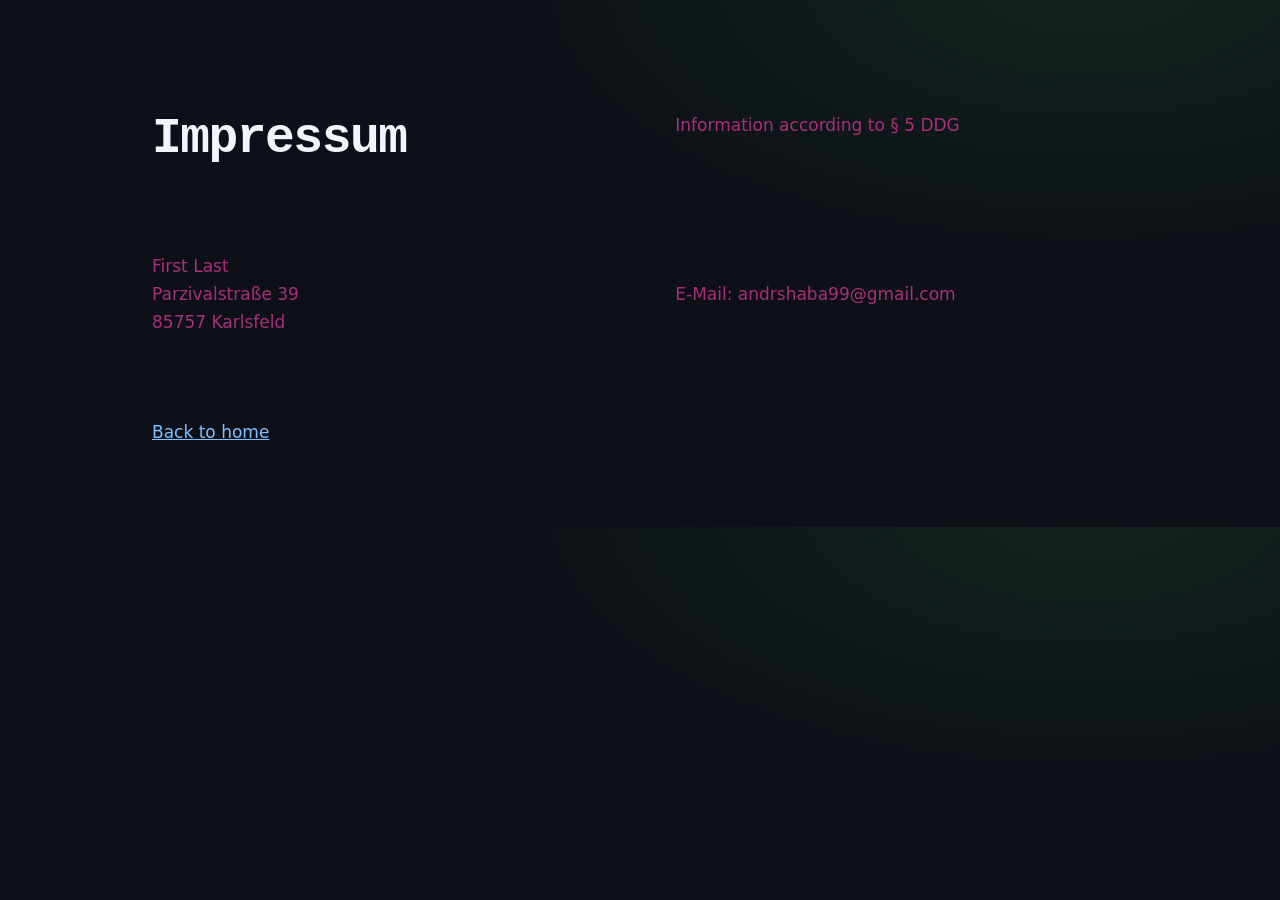
==== impressum.html @ be3f4921 "Add files via upload" ====
<!DOCTYPE html>
<html lang="en">
<head>
  <meta charset="utf-8">
  <meta name="viewport" content="width=device-width, initial-scale=1">
  <title>Impressum</title>
  <link rel="stylesheet" href="style.css">
</head>
<body>
  <main class="wrap hero">
    <h1>Impressum</h1>
    <p>Information according to § 5 DDG</p>
    <p>First Last<br>Parzivalstraße 39<br>85757 Karlsfeld</p>
    <p>E-Mail: andrshaba99@gmail.com</p>
    <p><a href="index.html">Back to home</a></p>
  </main>
</body>
</html>
---- style.css ----
:root {
  --bg: #0d1117;
  --bg2: #010409;
  --card: #161b22;
  --line: #30363d;
  --ink: #a73079;
  --dim: #8b949e;
  --white: #f0f6fc;
  --green: #56d364;
  --blue: #79c0ff;
  --yellow: #e3b341;
  --mono: ui-monospace, "Cascadia Mono", "SF Mono", Menlo, Consolas, "Liberation Mono", monospace;
}
* { box-sizing: border-box; }
html { scroll-behavior: smooth; scroll-padding-top: 4.5rem; }
body {
  margin: 0;
  background:
    radial-gradient(50rem 24rem at 85% -4%, rgba(86, 211, 100, 0.10), transparent 70%),
    var(--bg);
  color: var(--ink);
  font: 1.0625rem/1.65 system-ui, -apple-system, "Segoe UI", Roboto, sans-serif;
}
::selection { background: var(--green); color: #04130a; }
img { max-width: 100%; height: auto; }
a { color: var(--blue); }
a:focus-visible, button:focus-visible { outline: 2px solid var(--green); outline-offset: 3px; border-radius: 4px; }
.wrap { max-width: 64rem; margin: 0 auto; padding: 0 1.5rem; }

/* header */
.site-header {
  position: sticky; top: 0; z-index: 10;
  background: rgba(13, 17, 23, 0.85); backdrop-filter: blur(8px);
  border-bottom: 1px solid var(--line);
}
.site-header .wrap { display: flex; justify-content: space-between; align-items: center; padding-top: 0.9rem; padding-bottom: 0.9rem; gap: 1rem; }
.logo { font: 700 1rem var(--mono); text-decoration: none; color: var(--white); white-space: nowrap; }
.logo .u { color: var(--green); } .logo .d { color: var(--blue); }
nav { display: flex; gap: 1.5rem; font: 0.95rem var(--mono); }
nav a { color: var(--ink); text-decoration: none; }
nav a:hover { color: var(--green); }

/* hero */
.hero { padding-top: 4rem; padding-bottom: 4rem; display: grid; grid-template-columns: 1.05fr 1fr; gap: 3rem; align-items: center; }
.eyebrow { font: 0.9rem var(--mono); color: var(--green); margin: 0 0 1rem; }
.eyebrow::before { content: "$ "; color: var(--dim); }
h1 { font: 700 clamp(2rem, 5.5vw, 3.1rem)/1.1 var(--mono); letter-spacing: -0.03em; color: var(--white); margin: 0 0 1.25rem; }
h1 .name { color: var(--green); }
.lead { font-size: 1.15rem; color: var(--dim); margin: 0 0 1.75rem; max-width: 30rem; }
.btns { display: flex; flex-wrap: wrap; gap: 0.75rem; }
.btn {
  display: inline-block; padding: 0.65rem 1.2rem; border-radius: 8px;
  font: 600 0.95rem var(--mono); text-decoration: none;
  border: 1px solid var(--line); color: var(--white); transition: border-color .15s, transform .15s;
}
.btn:hover { border-color: var(--green); transform: translateY(-2px); }
.btn.primary { background: var(--green); border-color: var(--green); color: #04130a; }

/* terminal card */
.term { background: var(--bg2); border: 1px solid var(--line); border-radius: 12px; overflow: hidden; box-shadow: 0 24px 50px -24px rgba(0, 0, 0, 0.9); }
.term-bar { display: flex; align-items: center; gap: 0.45rem; padding: 0.65rem 1rem; background: var(--card); border-bottom: 1px solid var(--line); font: 0.8rem var(--mono); color: var(--dim); }
.dot { width: 0.7rem; height: 0.7rem; border-radius: 50%; display: inline-block; }
.dot.r { background: #ff5f57; } .dot.y { background: #febc2e; } .dot.g { background: #28c840; }
.term-title { margin-left: 0.6rem; }
.term-body { padding: 1.1rem 1.3rem 1.3rem; font: 0.92rem/1.75 var(--mono); overflow-x: auto; }
.term-body p { margin: 0; }
.prompt { color: var(--green); margin-right: 0.6rem; }
.cmd { color: var(--white); font-weight: 600; }
.out { color: var(--ink); margin-bottom: 0.8rem !important; }
.row { display: grid; grid-template-columns: 5.5rem 1fr; gap: 0.5rem; }
.k { color: var(--blue); }
.k::after { content: ":"; color: var(--dim); }
.cursor { display: inline-block; width: 0.55em; height: 1.05em; vertical-align: text-bottom; background: var(--green); animation: blink 1.1s steps(1) infinite; }
@keyframes blink { 50% { opacity: 0; } }

/* sections */
.section { padding-top: 3rem; padding-bottom: 3rem; border-top: 1px solid var(--line); }
h2 { font: 700 1.6rem/1.2 var(--mono); color: var(--white); margin: 0 0 0.4rem; letter-spacing: -0.02em; }
h2::before { content: "# "; color: var(--green); }
.sub { color: var(--dim); margin: 0 0 1.75rem; }

.cards { display: grid; grid-template-columns: repeat(auto-fit, minmax(17rem, 1fr)); gap: 1rem; }
.card { background: var(--card); border: 1px solid var(--line); border-radius: 12px; padding: 1.25rem 1.4rem; transition: border-color .15s, transform .15s; }
a.card { display: block; text-decoration: none; color: var(--ink); }
a.card:hover { border-color: var(--green); transform: translateY(-3px); }
.card h3 { font: 700 1.05rem var(--mono); color: var(--white); margin: 0 0 0.4rem; }
a.card h3::after { content: " ↗"; color: var(--green); }
.card p { margin: 0; color: var(--dim); }
.card .tag { display: block; font: 0.8rem var(--mono); color: var(--yellow); margin-bottom: 0.6rem; }

.card ol { list-style: none; margin: 0.4rem 0 0; padding: 0; counter-reset: n; }
.card li { counter-increment: n; display: flex; gap: 0.9rem; padding: 0.5rem 0; border-top: 1px solid var(--line); }
.card li:first-child { border-top: 0; }
.card li::before { content: counter(n, decimal-leading-zero); font: 0.85rem/1.9 var(--mono); color: var(--green); flex: none; }

/* footer */
.site-footer { border-top: 1px solid var(--line); background: var(--bg2); }
.site-footer .wrap { display: flex; justify-content: space-between; flex-wrap: wrap; gap: 0.5rem; padding-top: 1.5rem; padding-bottom: 1.5rem; font: 0.9rem var(--mono); color: var(--dim); }
.site-footer a { color: var(--dim); }
.site-footer a:hover { color: var(--green); }

/* plain pages (impressum) */
main.wrap > h1 { margin-top: 3rem; }

@media (max-width: 52rem) {
  .hero { grid-template-columns: 1fr; gap: 2rem; padding-top: 2.5rem; padding-bottom: 2.5rem; }
}
@media (max-width: 34rem) {
  .logo .host { display: none; }
  nav { gap: 1rem; font-size: 0.9rem; }
  .row { grid-template-columns: 1fr; gap: 0; margin-bottom: 0.4rem; }
}
@media (prefers-reduced-motion: reduce) {
  .cursor { animation: none; } html { scroll-behavior: auto; }
  .btn, .card { transition: none; }
}
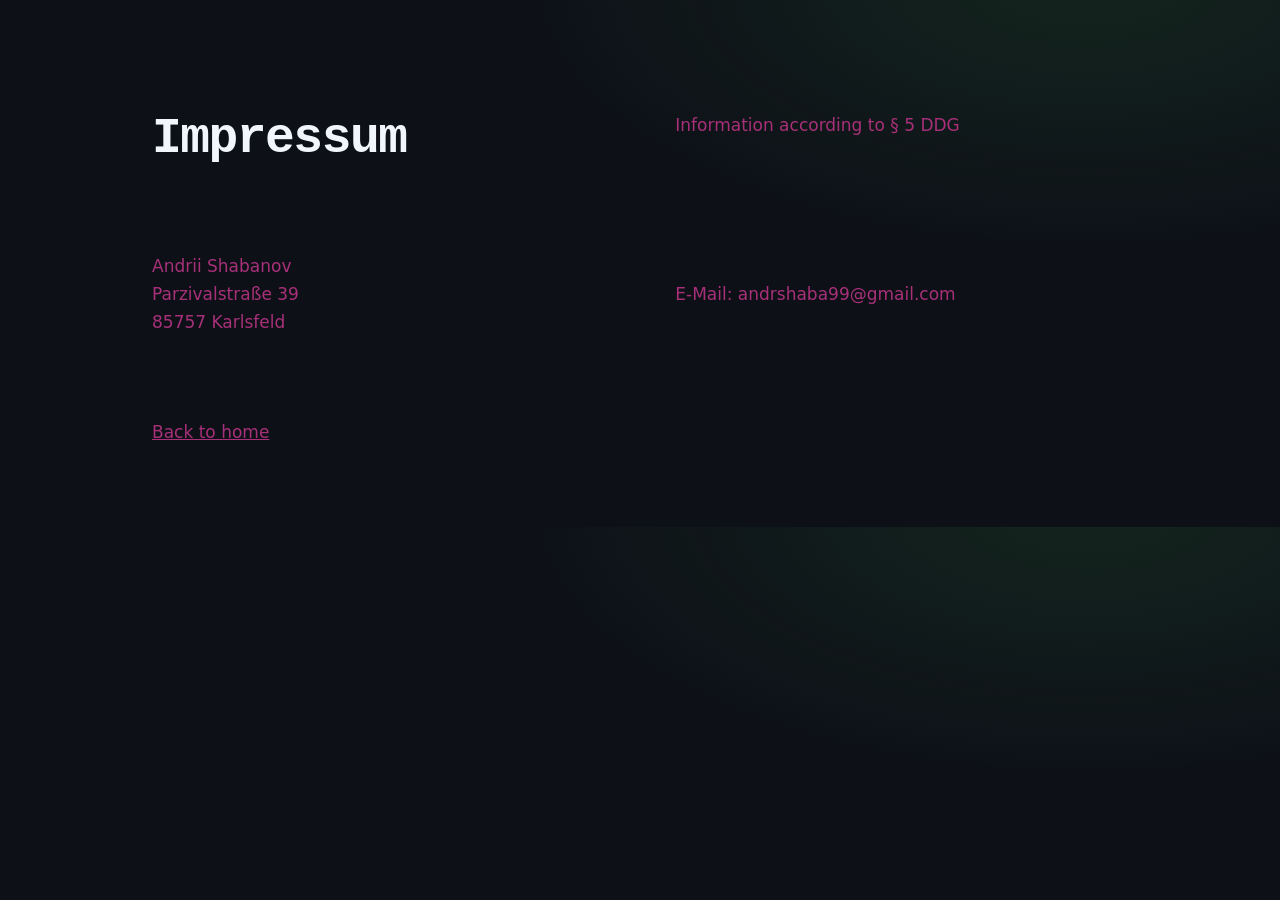
==== commit 856a22b6: "Add files via upload" ====
--- a/impressum.html
+++ b/impressum.html
@@ -10,7 +10,7 @@
   <main class="wrap hero">
     <h1>Impressum</h1>
     <p>Information according to § 5 DDG</p>
-    <p>First Last<br>Parzivalstraße 39<br>85757 Karlsfeld</p>
+    <p>Andrii Shabanov<br>Parzivalstraße 39<br>85757 Karlsfeld</p>
     <p>E-Mail: andrshaba99@gmail.com</p>
     <p><a href="index.html">Back to home</a></p>
   </main>
--- a/style.css
+++ b/style.css
@@ -2,13 +2,13 @@
   --bg: #0d1117;
   --bg2: #010409;
   --card: #161b22;
-  --line: #30363d;
+  --line: #df77cd;
   --ink: #a73079;
-  --dim: #8b949e;
+  --dim: #cc4689;
   --white: #f0f6fc;
-  --green: #56d364;
-  --blue: #79c0ff;
-  --yellow: #e3b341;
+  --black: #000000;
+  --pink: #e72e94;
+  --violet: #742294;
   --mono: ui-monospace, "Cascadia Mono", "SF Mono", Menlo, Consolas, "Liberation Mono", monospace;
 }
 * { box-sizing: border-box; }
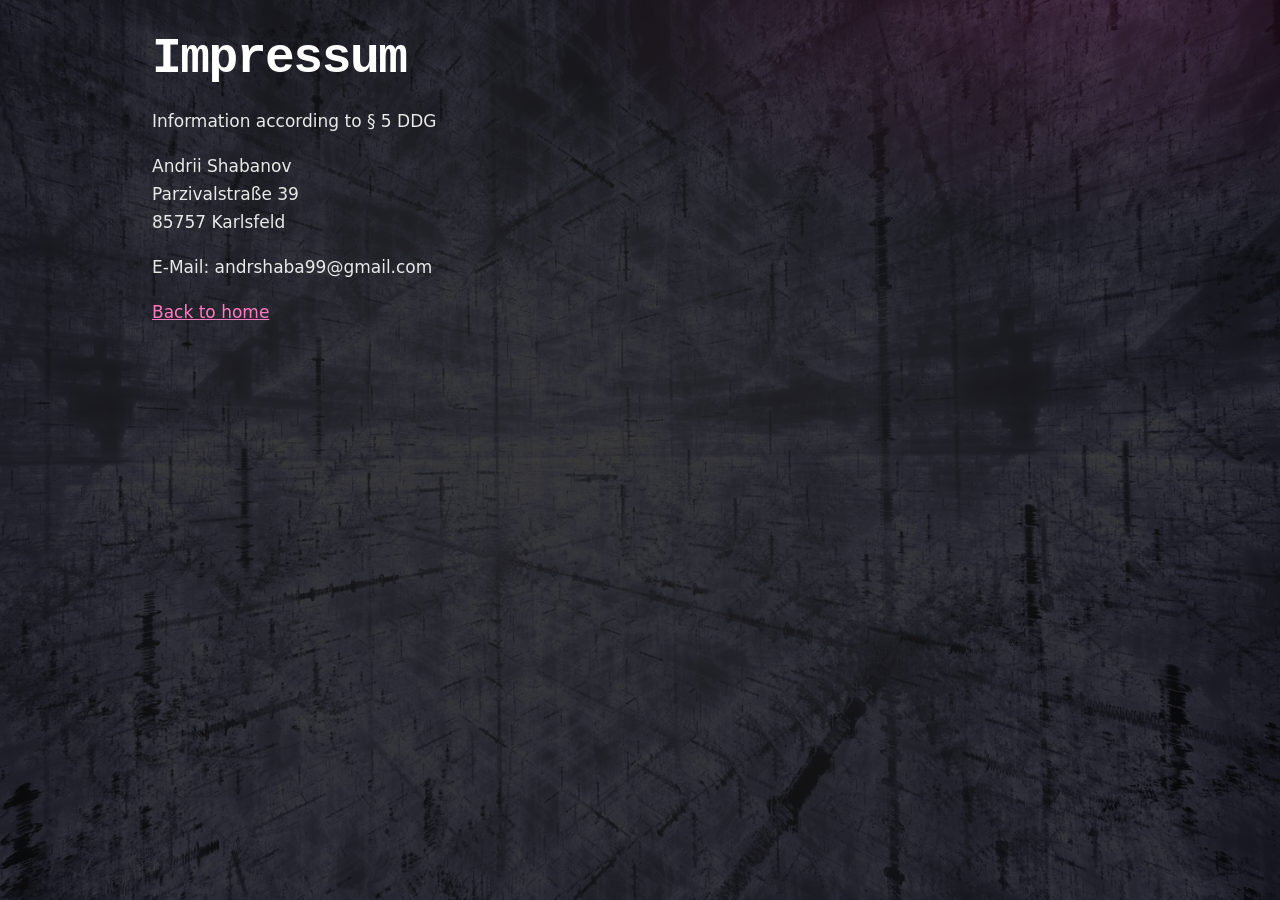
==== commit 849d18be: "Add files via upload" ====
--- a/impressum.html
+++ b/impressum.html
@@ -7,7 +7,7 @@
   <link rel="stylesheet" href="style.css">
 </head>
 <body>
-  <main class="wrap hero">
+  <main class="wrap">
     <h1>Impressum</h1>
     <p>Information according to § 5 DDG</p>
     <p>Andrii Shabanov<br>Parzivalstraße 39<br>85757 Karlsfeld</p>
--- a/style.css
+++ b/style.css
@@ -1,51 +1,52 @@
 :root {
-  --bg: #0d1117;
-  --bg2: #010409;
-  --card: #161b22;
-  --line: #df77cd;
-  --ink: #a73079;
-  --dim: #cc4689;
-  --white: #f0f6fc;
-  --black: #000000;
+  --bg: #0a0a0a;
+  --bg2: #000000;
+  --card: #141414;
+  --line: #2b2b2b;
+  --ink: #e9e9e9;
+  --dim: #a0a0a0;
+  --white: #ffffff;
   --pink: #e72e94;
-  --violet: #742294;
+  --pink-soft: #ff7ac0;
   --mono: ui-monospace, "Cascadia Mono", "SF Mono", Menlo, Consolas, "Liberation Mono", monospace;
 }
 * { box-sizing: border-box; }
 html { scroll-behavior: smooth; scroll-padding-top: 4.5rem; }
-body {
+body { min-height: 100vh;
   margin: 0;
   background:
-    radial-gradient(50rem 24rem at 85% -4%, rgba(86, 211, 100, 0.10), transparent 70%),
+    radial-gradient(50rem 24rem at 85% -4%, rgba(231, 46, 148, 0.14), transparent 70%),
+    linear-gradient(rgba(10, 10, 10, 0.8), rgba(10, 10, 10, 0.8)),
+    url("images/winterbackground.jpg") center / cover fixed no-repeat,
     var(--bg);
   color: var(--ink);
   font: 1.0625rem/1.65 system-ui, -apple-system, "Segoe UI", Roboto, sans-serif;
 }
-::selection { background: var(--green); color: #04130a; }
+::selection { background: var(--pink); color: #04130a; }
 img { max-width: 100%; height: auto; }
-a { color: var(--blue); }
-a:focus-visible, button:focus-visible { outline: 2px solid var(--green); outline-offset: 3px; border-radius: 4px; }
+a { color: var(--pink-soft); }
+a:focus-visible, button:focus-visible { outline: 2px solid var(--pink); outline-offset: 3px; border-radius: 4px; }
 .wrap { max-width: 64rem; margin: 0 auto; padding: 0 1.5rem; }
 
 /* header */
 .site-header {
   position: sticky; top: 0; z-index: 10;
-  background: rgba(13, 17, 23, 0.85); backdrop-filter: blur(8px);
+  background: rgb(0, 0, 0); backdrop-filter: blur(6px);
   border-bottom: 1px solid var(--line);
 }
 .site-header .wrap { display: flex; justify-content: space-between; align-items: center; padding-top: 0.9rem; padding-bottom: 0.9rem; gap: 1rem; }
 .logo { font: 700 1rem var(--mono); text-decoration: none; color: var(--white); white-space: nowrap; }
-.logo .u { color: var(--green); } .logo .d { color: var(--blue); }
+.logo .u { color: var(--pink); } .logo .d { color: var(--pink-soft); }
 nav { display: flex; gap: 1.5rem; font: 0.95rem var(--mono); }
 nav a { color: var(--ink); text-decoration: none; }
-nav a:hover { color: var(--green); }
+nav a:hover { color: var(--pink); }
 
 /* hero */
 .hero { padding-top: 4rem; padding-bottom: 4rem; display: grid; grid-template-columns: 1.05fr 1fr; gap: 3rem; align-items: center; }
-.eyebrow { font: 0.9rem var(--mono); color: var(--green); margin: 0 0 1rem; }
+.eyebrow { font: 0.9rem var(--mono); color: var(--pink); margin: 0 0 1rem; }
 .eyebrow::before { content: "$ "; color: var(--dim); }
 h1 { font: 700 clamp(2rem, 5.5vw, 3.1rem)/1.1 var(--mono); letter-spacing: -0.03em; color: var(--white); margin: 0 0 1.25rem; }
-h1 .name { color: var(--green); }
+h1 .name { color: var(--pink); }
 .lead { font-size: 1.15rem; color: var(--dim); margin: 0 0 1.75rem; max-width: 30rem; }
 .btns { display: flex; flex-wrap: wrap; gap: 0.75rem; }
 .btn {
@@ -53,54 +54,54 @@
   font: 600 0.95rem var(--mono); text-decoration: none;
   border: 1px solid var(--line); color: var(--white); transition: border-color .15s, transform .15s;
 }
-.btn:hover { border-color: var(--green); transform: translateY(-2px); }
-.btn.primary { background: var(--green); border-color: var(--green); color: #04130a; }
+.btn:hover { border-color: var(--pink); transform: translateY(-2px); }
+.btn.primary { background: var(--pink); border-color: var(--pink); color: #04130a; }
 
 /* terminal card */
 .term { background: var(--bg2); border: 1px solid var(--line); border-radius: 12px; overflow: hidden; box-shadow: 0 24px 50px -24px rgba(0, 0, 0, 0.9); }
 .term-bar { display: flex; align-items: center; gap: 0.45rem; padding: 0.65rem 1rem; background: var(--card); border-bottom: 1px solid var(--line); font: 0.8rem var(--mono); color: var(--dim); }
 .dot { width: 0.7rem; height: 0.7rem; border-radius: 50%; display: inline-block; }
-.dot.r { background: #ff5f57; } .dot.y { background: #febc2e; } .dot.g { background: #28c840; }
+.dot.r { background: var(--pink); } .dot.y { background: var(--white); } .dot.g { background: #6b6b6b; }
 .term-title { margin-left: 0.6rem; }
 .term-body { padding: 1.1rem 1.3rem 1.3rem; font: 0.92rem/1.75 var(--mono); overflow-x: auto; }
 .term-body p { margin: 0; }
-.prompt { color: var(--green); margin-right: 0.6rem; }
+.prompt { color: var(--pink); margin-right: 0.5rem; }
 .cmd { color: var(--white); font-weight: 600; }
 .out { color: var(--ink); margin-bottom: 0.8rem !important; }
 .row { display: grid; grid-template-columns: 5.5rem 1fr; gap: 0.5rem; }
-.k { color: var(--blue); }
+.k { color: var(--pink-soft); }
 .k::after { content: ":"; color: var(--dim); }
-.cursor { display: inline-block; width: 0.55em; height: 1.05em; vertical-align: text-bottom; background: var(--green); animation: blink 1.1s steps(1) infinite; }
+.cursor { display: inline-block; width: 0.55em; height: 1.05em; vertical-align: text-bottom; background: var(--pink); animation: blink 1.1s steps(1) infinite; }
 @keyframes blink { 50% { opacity: 0; } }
 
 /* sections */
 .section { padding-top: 3rem; padding-bottom: 3rem; border-top: 1px solid var(--line); }
 h2 { font: 700 1.6rem/1.2 var(--mono); color: var(--white); margin: 0 0 0.4rem; letter-spacing: -0.02em; }
-h2::before { content: "# "; color: var(--green); }
+h2::before { content: "# "; color: var(--pink); }
 .sub { color: var(--dim); margin: 0 0 1.75rem; }
 
 .cards { display: grid; grid-template-columns: repeat(auto-fit, minmax(17rem, 1fr)); gap: 1rem; }
 .card { background: var(--card); border: 1px solid var(--line); border-radius: 12px; padding: 1.25rem 1.4rem; transition: border-color .15s, transform .15s; }
 a.card { display: block; text-decoration: none; color: var(--ink); }
-a.card:hover { border-color: var(--green); transform: translateY(-3px); }
+a.card:hover { border-color: var(--pink); transform: translateY(-3px); }
 .card h3 { font: 700 1.05rem var(--mono); color: var(--white); margin: 0 0 0.4rem; }
-a.card h3::after { content: " ↗"; color: var(--green); }
+a.card h3::after { content: " ↗"; color: var(--pink); }
 .card p { margin: 0; color: var(--dim); }
-.card .tag { display: block; font: 0.8rem var(--mono); color: var(--yellow); margin-bottom: 0.6rem; }
+.card .tag { display: block; font: 0.8rem var(--mono); color: var(--pink-soft); margin-bottom: 0.6rem; }
 
 .card ol { list-style: none; margin: 0.4rem 0 0; padding: 0; counter-reset: n; }
 .card li { counter-increment: n; display: flex; gap: 0.9rem; padding: 0.5rem 0; border-top: 1px solid var(--line); }
 .card li:first-child { border-top: 0; }
-.card li::before { content: counter(n, decimal-leading-zero); font: 0.85rem/1.9 var(--mono); color: var(--green); flex: none; }
+.card li::before { content: counter(n, decimal-leading-zero); font: 0.85rem/1.9 var(--mono); color: var(--pink); flex: none; }
 
 /* footer */
 .site-footer { border-top: 1px solid var(--line); background: var(--bg2); }
 .site-footer .wrap { display: flex; justify-content: space-between; flex-wrap: wrap; gap: 0.5rem; padding-top: 1.5rem; padding-bottom: 1.5rem; font: 0.9rem var(--mono); color: var(--dim); }
 .site-footer a { color: var(--dim); }
-.site-footer a:hover { color: var(--green); }
+.site-footer a:hover { color: var(--pink); }
 
 /* plain pages (impressum) */
-main.wrap > h1 { margin-top: 3rem; }
+main.wrap { padding-top: 2rem; padding-bottom: 4rem; }
 
 @media (max-width: 52rem) {
   .hero { grid-template-columns: 1fr; gap: 2rem; padding-top: 2.5rem; padding-bottom: 2.5rem; }
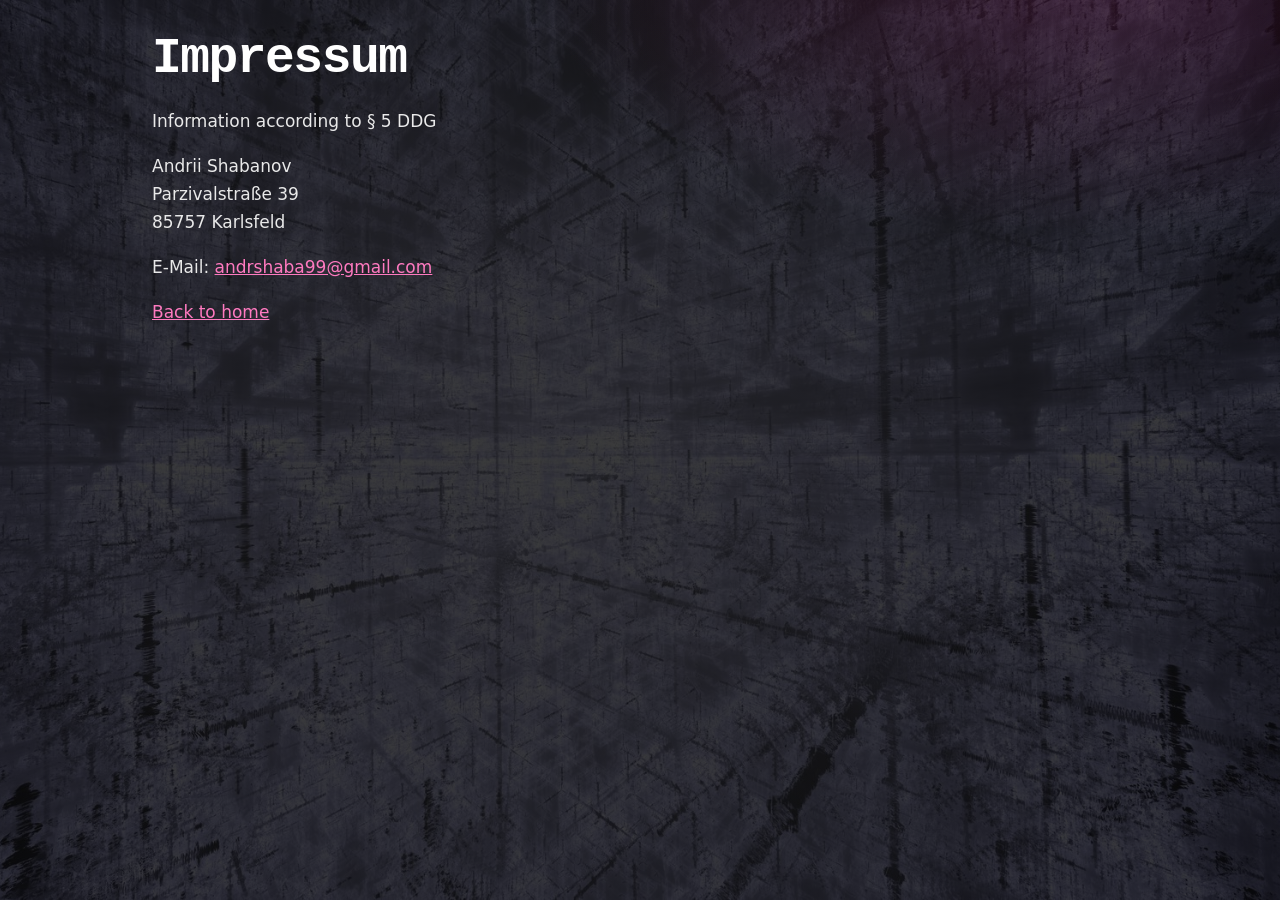
==== commit 672d99b9: "Add files via upload" ====
--- a/impressum.html
+++ b/impressum.html
@@ -1,18 +1,24 @@
-<!DOCTYPE html>
+<!doctype html>
 <html lang="en">
-<head>
-  <meta charset="utf-8">
-  <meta name="viewport" content="width=device-width, initial-scale=1">
-  <title>Impressum</title>
-  <link rel="stylesheet" href="style.css">
-</head>
-<body>
-  <main class="wrap">
-    <h1>Impressum</h1>
-    <p>Information according to § 5 DDG</p>
-    <p>Andrii Shabanov<br>Parzivalstraße 39<br>85757 Karlsfeld</p>
-    <p>E-Mail: andrshaba99@gmail.com</p>
-    <p><a href="index.html">Back to home</a></p>
-  </main>
-</body>
+  <head>
+    <meta charset="utf-8" />
+    <meta name="viewport" content="width=device-width, initial-scale=1" />
+    <title>Impressum</title>
+    <link
+      rel="icon"
+      href="data:image/svg+xml,<svg xmlns='http://www.w3.org/2000/svg' viewBox='0 0 100 100'><text y='.9em' font-size='90'>🐾</text></svg>"
+    />
+    <link rel="stylesheet" href="style.css" />
+  </head>
+  <body>
+    <main class="wrap">
+      <h1>Impressum</h1>
+      <p>Information according to § 5 DDG</p>
+      <p>Andrii Shabanov<br />Parzivalstraße 39<br />85757 Karlsfeld</p>
+      <p>
+        E-Mail: <a href="mailto:andrshaba99@gmail.com">andrshaba99@gmail.com</a>
+      </p>
+      <p><a href="index.html">Back to home</a></p>
+    </main>
+  </body>
 </html>
